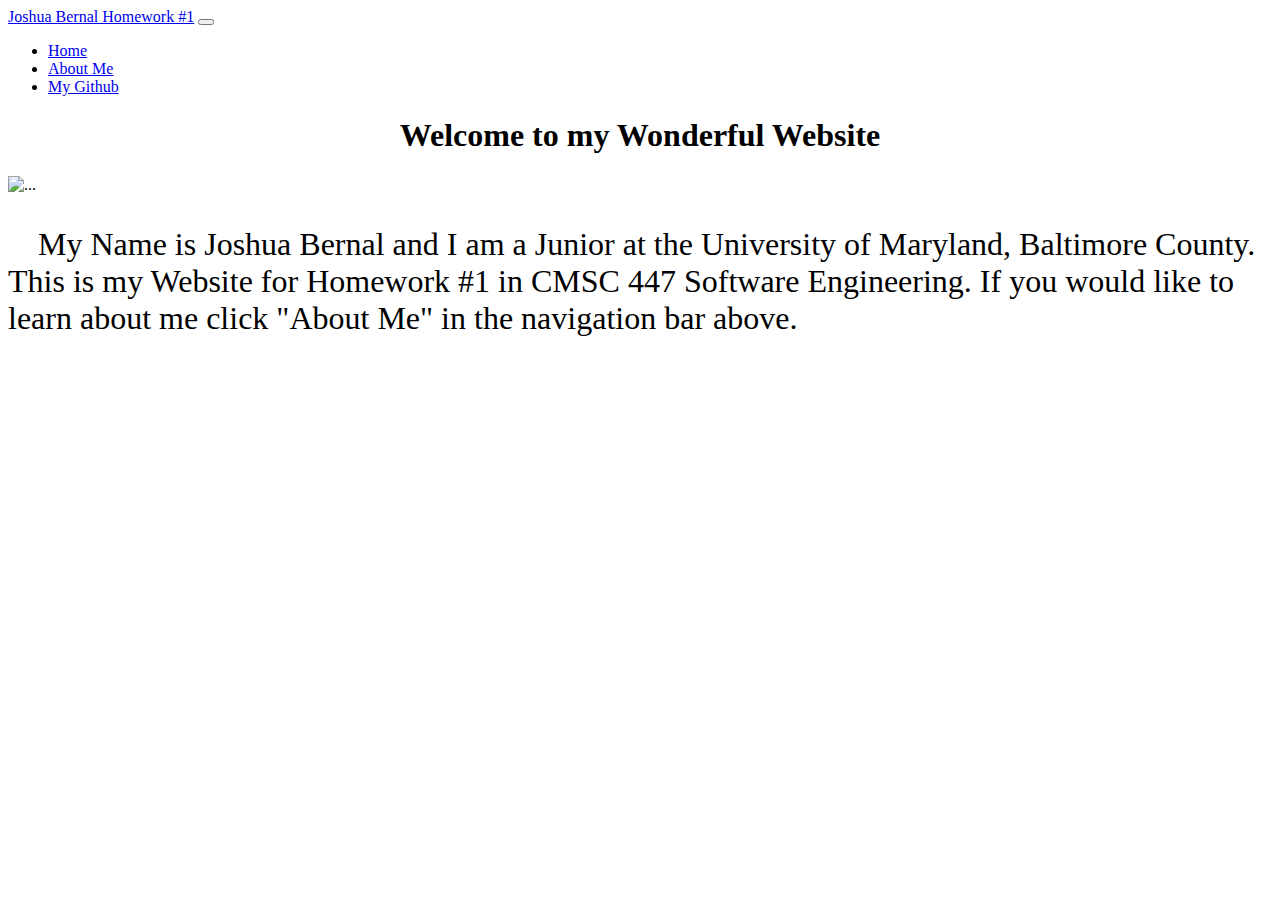
==== index.html @ 6f19b39c "Added Home and About pages with CSS styling." ====
<!DOCTYPE html>

<html lang="en">

<head>
    <meta charset="utf-8">
    <meta name="viewport" content="width=device-width, initial-scale=1">
    <title>Joshua Bernal Homework 1</title>
    <link href="https://cdn.jsdelivr.net/npm/bootstrap@5.3.0-alpha1/dist/css/bootstrap.min.css" rel="stylesheet" integrity="sha384-GLhlTQ8iRABdZLl6O3oVMWSktQOp6b7In1Zl3/Jr59b6EGGoI1aFkw7cmDA6j6gD" crossorigin="anonymous">
    <link href="styles.css" rel="stylesheet"/>

</head>


<body>
    <main>
        <script src="https://cdn.jsdelivr.net/npm/@popperjs/core@2.11.6/dist/umd/popper.min.js" integrity="sha384-oBqDVmMz9ATKxIep9tiCxS/Z9fNfEXiDAYTujMAeBAsjFuCZSmKbSSUnQlmh/jp3" crossorigin="anonymous"></script>
        <script src="https://cdn.jsdelivr.net/npm/bootstrap@5.3.0-alpha1/dist/js/bootstrap.bundle.min.js" integrity="sha384-w76AqPfDkMBDXo30jS1Sgez6pr3x5MlQ1ZAGC+nuZB+EYdgRZgiwxhTBTkF7CXvN" crossorigin="anonymous"></script>
        <nav class="navbar navbar-expand-lg bg-body-tertiary" data-bs-theme="dark">
          <div class="container-fluid">
            <a class="navbar-brand" href="#">Joshua Bernal Homework #1</a>
            <button class="navbar-toggler" type="button" data-bs-toggle="collapse" data-bs-target="#navbarSupportedContent" aria-controls="navbarSupportedContent" aria-expanded="false" aria-label="Toggle navigation">
              <span class="navbar-toggler-icon"></span>
            </button>
            <div class="collapse navbar-collapse" id="navbarSupportedContent">
              <ul class="navbar-nav me-auto mb-2 mb-lg-0">
                <li class="nav-item">
                  <a class="nav-link active" aria-current="page" href="index.html">Home</a>
                </li>
                <li class="nav-item">
                  <a class="nav-link" href="about.html">About Me</a>
                </li>
                <li class="nav-item">
                  <a class="nav-link" target="_blank" href="https://github.com/Joshu710">My Github</a>
                </li>
              </ul>
            </div>
          </div>
        </nav>
    </main>


    <div class="container">
      <!-- Content here -->
      <h1>Welcome to my Wonderful Website</h1>
      <img src="https://cdn.discordapp.com/attachments/1071958974078910596/1071958997118222457/image0.jpg" class="rounded" alt="...">
    </div>
    
    <span class="border">
      <div class="container">
          <div class="card border-dark">
            <div class="card-body">
              <p class="indent">    My Name is Joshua Bernal and I am a Junior at the University of Maryland, Baltimore County. This is my Website for Homework #1 in CMSC 447 Software Engineering. If you would like to learn about me click "About Me" in the navigation bar above.</p>
            </div>
          </div>
      </div>
    </span>
    




</body>
---- styles.css ----
.card {
    display: inline-block;
}

h1 {
    text-align: center;
}

.rounded {
    display: block;
    margin-left: auto;
    margin-right: auto;
}

p.indent {
    font-size: xx-large;
    text-indent: 30px;
}
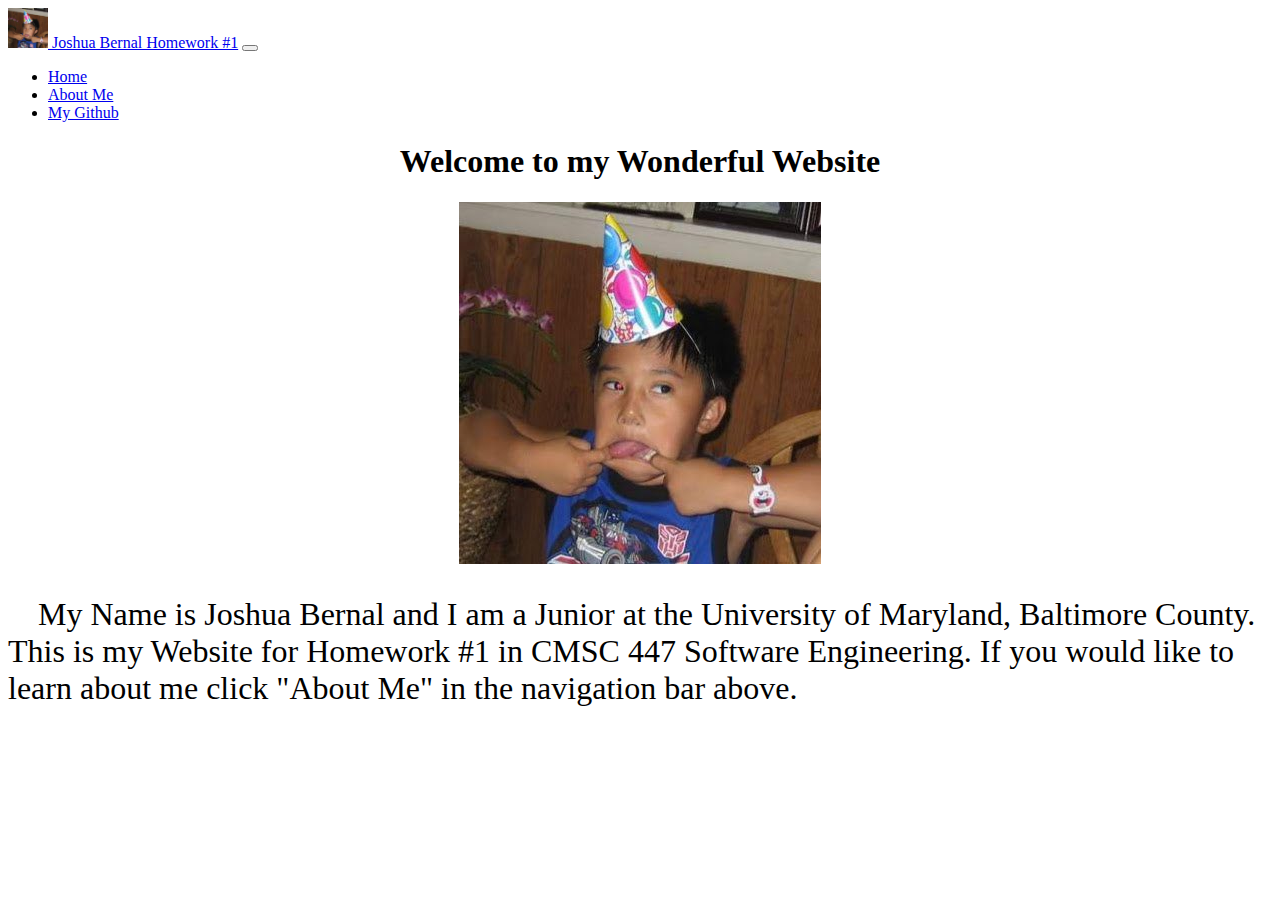
==== commit c1d5924a: "Made images local and added logo to navbar." ====
--- a/index.html
+++ b/index.html
@@ -13,37 +13,39 @@
 
 
 <body>
-    <main>
-        <script src="https://cdn.jsdelivr.net/npm/@popperjs/core@2.11.6/dist/umd/popper.min.js" integrity="sha384-oBqDVmMz9ATKxIep9tiCxS/Z9fNfEXiDAYTujMAeBAsjFuCZSmKbSSUnQlmh/jp3" crossorigin="anonymous"></script>
-        <script src="https://cdn.jsdelivr.net/npm/bootstrap@5.3.0-alpha1/dist/js/bootstrap.bundle.min.js" integrity="sha384-w76AqPfDkMBDXo30jS1Sgez6pr3x5MlQ1ZAGC+nuZB+EYdgRZgiwxhTBTkF7CXvN" crossorigin="anonymous"></script>
-        <nav class="navbar navbar-expand-lg bg-body-tertiary" data-bs-theme="dark">
-          <div class="container-fluid">
-            <a class="navbar-brand" href="#">Joshua Bernal Homework #1</a>
-            <button class="navbar-toggler" type="button" data-bs-toggle="collapse" data-bs-target="#navbarSupportedContent" aria-controls="navbarSupportedContent" aria-expanded="false" aria-label="Toggle navigation">
-              <span class="navbar-toggler-icon"></span>
-            </button>
-            <div class="collapse navbar-collapse" id="navbarSupportedContent">
-              <ul class="navbar-nav me-auto mb-2 mb-lg-0">
-                <li class="nav-item">
-                  <a class="nav-link active" aria-current="page" href="index.html">Home</a>
-                </li>
-                <li class="nav-item">
-                  <a class="nav-link" href="about.html">About Me</a>
-                </li>
-                <li class="nav-item">
-                  <a class="nav-link" target="_blank" href="https://github.com/Joshu710">My Github</a>
-                </li>
-              </ul>
-            </div>
+  <main>
+      <script src="https://cdn.jsdelivr.net/npm/@popperjs/core@2.11.6/dist/umd/popper.min.js" integrity="sha384-oBqDVmMz9ATKxIep9tiCxS/Z9fNfEXiDAYTujMAeBAsjFuCZSmKbSSUnQlmh/jp3" crossorigin="anonymous"></script>
+      <script src="https://cdn.jsdelivr.net/npm/bootstrap@5.3.0-alpha1/dist/js/bootstrap.bundle.min.js" integrity="sha384-w76AqPfDkMBDXo30jS1Sgez6pr3x5MlQ1ZAGC+nuZB+EYdgRZgiwxhTBTkF7CXvN" crossorigin="anonymous"></script>
+      <nav class="navbar navbar-expand-lg bg-body-tertiary" data-bs-theme="dark">
+        <div class="container-fluid">
+          <a class="navbar-brand" href="https://www.youtube.com/watch?v=dQw4w9WgXcQ">
+            <img src="content/kid.jpg" alt="Avatar Logo" style="width:40px;" class="rounded-pill"> 
+          </a>
+          <a class="navbar-brand" href="#">Joshua Bernal Homework #1</a>
+          <button class="navbar-toggler" type="button" data-bs-toggle="collapse" data-bs-target="#navbarSupportedContent" aria-controls="navbarSupportedContent" aria-expanded="false" aria-label="Toggle navigation">
+            <span class="navbar-toggler-icon"></span>
+          </button>
+          <div class="collapse navbar-collapse" id="navbarSupportedContent">
+            <ul class="navbar-nav me-auto mb-2 mb-lg-0">
+              <li class="nav-item">
+                <a class="nav-link active" aria-current="page" href="index.html">Home</a>
+              </li>
+              <li class="nav-item">
+                <a class="nav-link" href="about.html">About Me</a>
+              </li>
+              <li class="nav-item">
+                <a class="nav-link" target="_blank" href="https://github.com/Joshu710">My Github</a>
+              </li>
+            </ul>
           </div>
-        </nav>
-    </main>
-
+        </div>
+      </nav>
+  </main>
 
     <div class="container">
       <!-- Content here -->
       <h1>Welcome to my Wonderful Website</h1>
-      <img src="https://cdn.discordapp.com/attachments/1071958974078910596/1071958997118222457/image0.jpg" class="rounded" alt="...">
+      <img src="content/kid.jpg" class="rounded" alt="...">
     </div>
     
     <span class="border">
